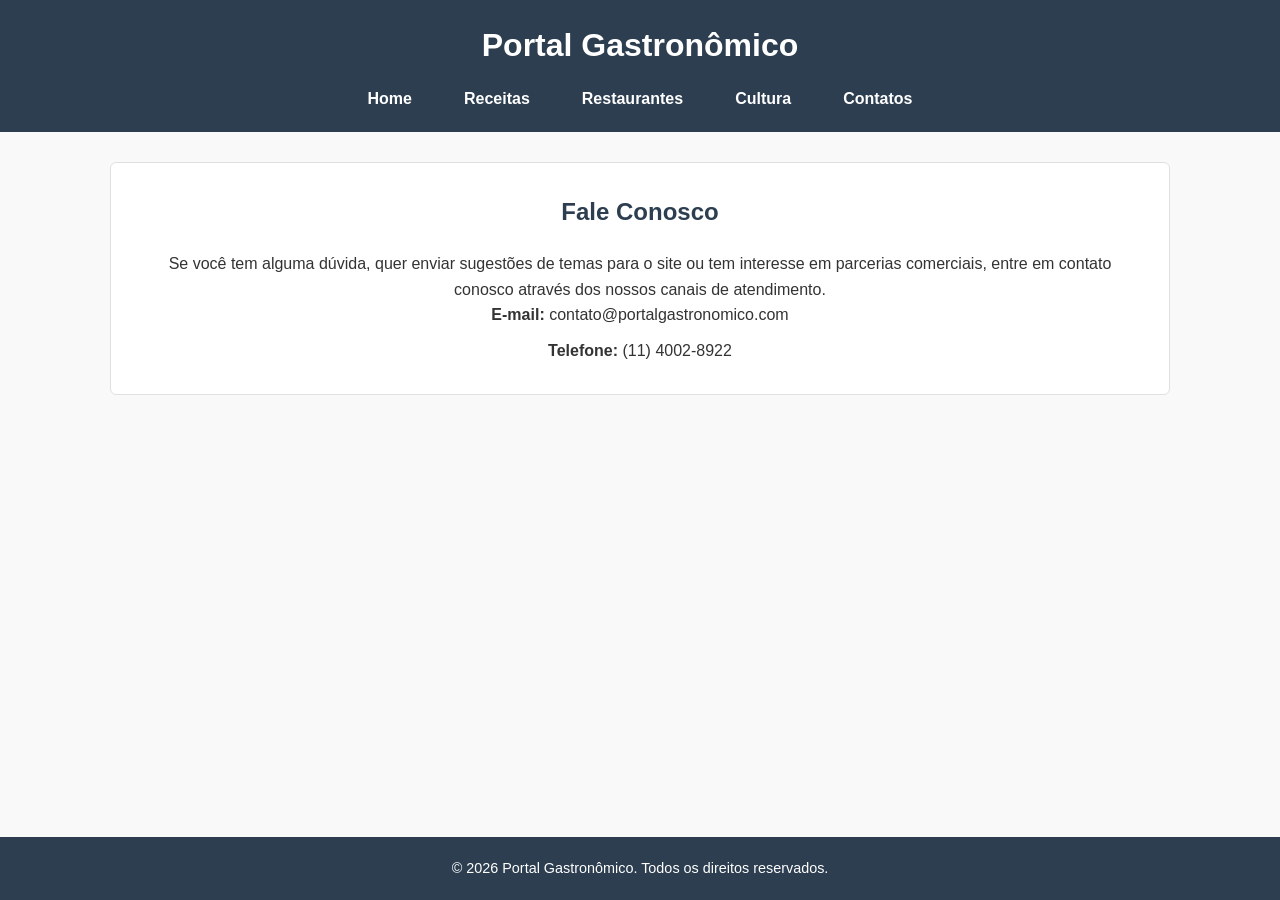
==== contatos.html @ 94c35d7c "Add files via upload" ====
<!DOCTYPE html>
<html lang="pt-BR">
<head>
    <meta charset="UTF-8">
    <meta name="viewport" content="width=device-width, initial-scale=1.0">
    <title>Portal Gastronômico - Contatos</title>
    <link rel="stylesheet" href="style.css">
</head>
<body>
    <header>
        <h1>Portal Gastronômico</h1>
        <nav>
            <ul>
                <li><a href="index.html">Home</a></li>
                <li><a href="receitas.html">Receitas</a></li>
                <li><a href="restaurantes.html">Restaurantes</a></li>
                <li><a href="cultura.html">Cultura</a></li>
                <li><a href="contatos.html">Contatos</a></li>
            </ul>
        </nav>
    </header>
    <main>
        <section class="introducao" style="text-align: center;">
            <h2>Fale Conosco</h2>
            <p style="margin-bottom: 20px;"><p>Se você tem alguma dúvida, quer enviar sugestões de temas para o site ou tem interesse em parcerias comerciais, entre em contato conosco através dos nossos canais de atendimento.</p>
</p>
            <p><strong>E-mail:</strong> contato@portalgastronomico.com</p>
            <p style="margin-top: 10px;"><strong>Telefone:</strong> (11) 4002-8922</p>
        </section>
    </main>
    <footer><p>&copy; 2026 Portal Gastronômico. Todos os direitos reservados.</p></footer>
</body>
</html>
---- style.css ----
/* Reset de Margens e Elementos Globais */
* {
    margin: 0;
    padding: 0;
    box-sizing: border-box;
    font-family: Arial, Helvetica, sans-serif;
}

body {
    background-color: #f9f9f9;
    color: #333333;
    line-height: 1.6;
    display: flex;
    flex-direction: column;
    min-height: 100vh;
}

/* Cabeçalho e Barra de Navegação */
header {
    background-color: #2c3e50;
    color: #ffffff;
    padding: 20px;
    text-align: center;
}

header h1 {
    margin-bottom: 15px;
    font-size: 2rem;
}

nav ul {
    list-style: none;
    display: flex;
    justify-content: center;
    gap: 20px;
}

nav a {
    color: #ffffff;
    text-decoration: none;
    font-weight: bold;
    padding: 8px 16px;
    border-radius: 4px;
    transition: background-color 0.2s;
}

nav a:hover {
    background-color: #34495e;
}

/* Área de Conteúdo Principal */
main {
    flex: 1;
    max-width: 1100px;
    width: 100%;
    margin: 30px auto;
    padding: 0 20px;
}

/* Bloco de Introdução institucional */
.introducao {
    background-color: #ffffff;
    padding: 30px;
    border-radius: 6px;
    border: 1px solid #e0e0e0;
    margin-bottom: 40px;
}

.introducao h2 {
    color: #2c3e50;
    margin-bottom: 12px;
}

/* Grid de Vitrine / Destaques */
.grid-destaques {
    display: grid;
    grid-template-columns: repeat(auto-fit, minmax(280px, 1fr));
    gap: 25px;
}

.card {
    background-color: #ffffff;
    border: 1px solid #e0e0e0;
    border-radius: 6px;
    overflow: hidden;
}

.card a {
    display: block;
    width: 100%;
    height: 200px;
}

.card img {
    width: 100%;
    height: 100%;
    object-fit: cover;
}

.card-corpo {
    padding: 20px;
}

.card-corpo h3 {
    color: #2c3e50;
    margin-bottom: 10px;
    font-size: 1.25rem;
}

/* Rodapé */
footer {
    background-color: #2c3e50;
    color: #ffffff;
    text-align: center;
    padding: 20px;
    margin-top: 40px;
    font-size: 0.9rem;
}
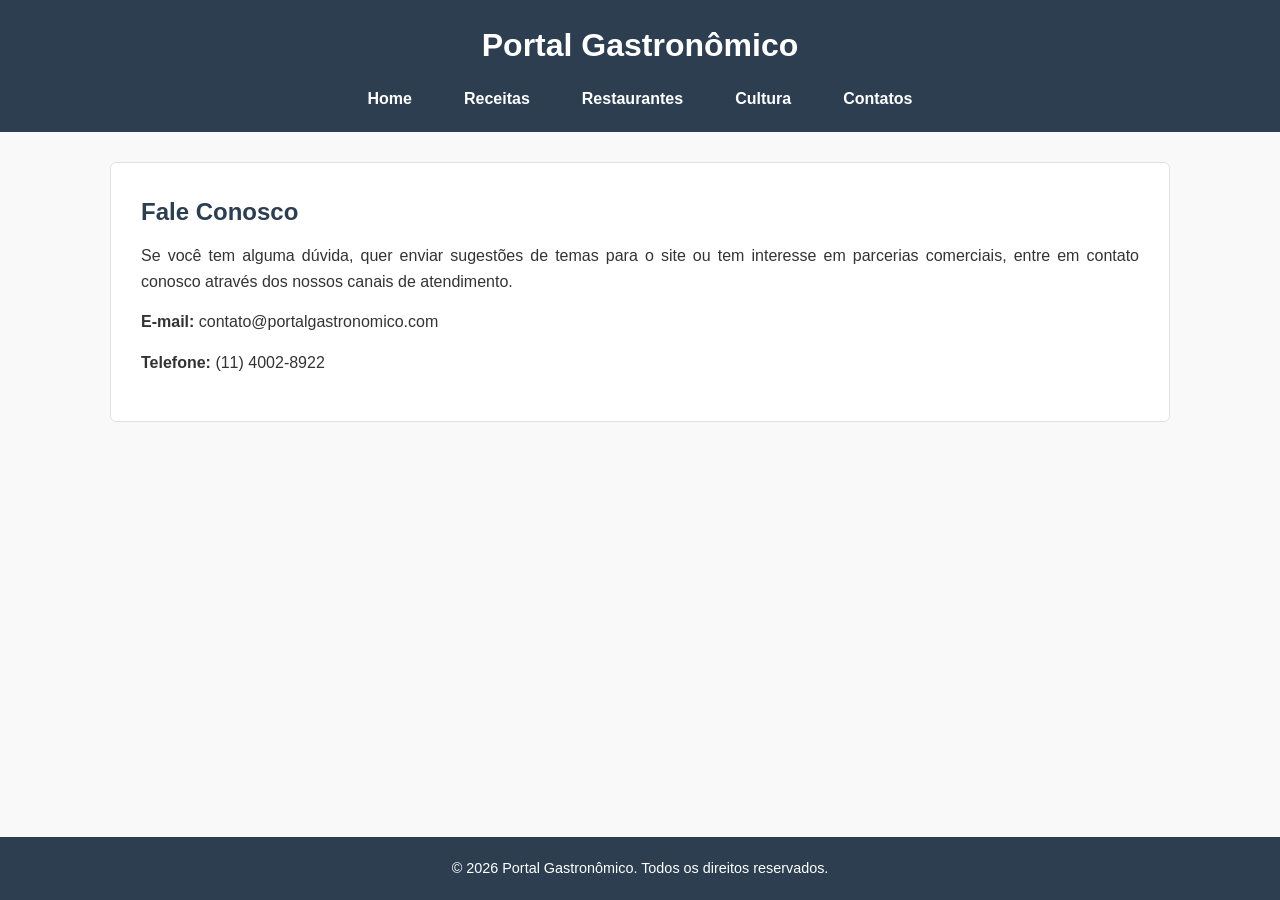
==== commit 9701957e: "Update contatos.html" ====
--- a/contatos.html
+++ b/contatos.html
@@ -20,12 +20,11 @@
         </nav>
     </header>
     <main>
-        <section class="introducao" style="text-align: center;">
+        <section class="introducao">
             <h2>Fale Conosco</h2>
-            <p style="margin-bottom: 20px;"><p>Se você tem alguma dúvida, quer enviar sugestões de temas para o site ou tem interesse em parcerias comerciais, entre em contato conosco através dos nossos canais de atendimento.</p>
-</p>
+            <p>Se você tem alguma dúvida, quer enviar sugestões de temas para o site ou tem interesse em parcerias comerciais, entre em contato conosco através dos nossos canais de atendimento.</p>
             <p><strong>E-mail:</strong> contato@portalgastronomico.com</p>
-            <p style="margin-top: 10px;"><strong>Telefone:</strong> (11) 4002-8922</p>
+            <p><strong>Telefone:</strong> (11) 4002-8922</p>
         </section>
     </main>
     <footer><p>&copy; 2026 Portal Gastronômico. Todos os direitos reservados.</p></footer>
--- a/style.css
+++ b/style.css
@@ -55,6 +55,17 @@
     width: 100%;
     margin: 30px auto;
     padding: 0 20px;
+}
+
+/* Aplica a justificação geral para todos os parágrafos do conteúdo */
+main p {
+    text-align: justify;
+    margin-bottom: 15px;
+}
+
+/* Garante que os títulos internos fiquem alinhados à esquerda padrão */
+main h2, main h3 {
+    text-align: left;
 }
 
 /* Bloco de Introdução institucional */
@@ -115,4 +126,17 @@
     padding: 20px;
     margin-top: 40px;
     font-size: 0.9rem;
-}+}
+
+/* Ajustes para telas pequenas */
+@media (max-width: 480px) {
+    nav ul {
+        gap: 5px;
+        flex-wrap: wrap;
+    }
+
+    nav a {
+        padding: 6px 10px;
+        font-size: 0.9rem;
+    }
+}
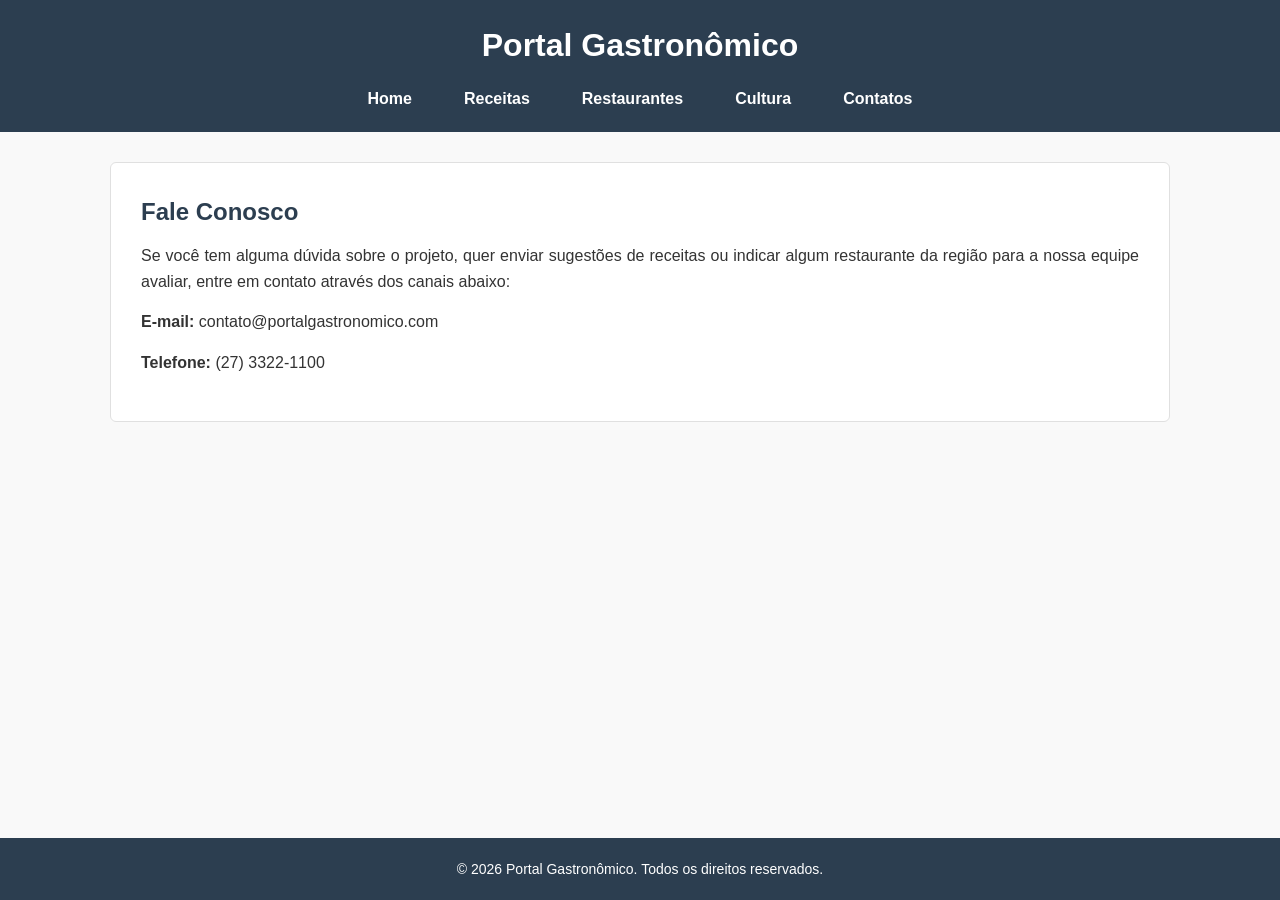
==== commit 0a826d3c: "Revise contact section in contatos.html Updated contact information and project description." ====
--- a/contatos.html
+++ b/contatos.html
@@ -7,6 +7,7 @@
     <link rel="stylesheet" href="style.css">
 </head>
 <body>
+
     <header>
         <h1>Portal Gastronômico</h1>
         <nav>
@@ -19,14 +20,20 @@
             </ul>
         </nav>
     </header>
+
     <main>
         <section class="introducao">
             <h2>Fale Conosco</h2>
-            <p>Se você tem alguma dúvida, quer enviar sugestões de temas para o site ou tem interesse em parcerias comerciais, entre em contato conosco através dos nossos canais de atendimento.</p>
+            <p>Se você tem alguma dúvida sobre o projeto, quer enviar sugestões de receitas ou indicar algum restaurante da região para a nossa equipe avaliar, entre em contato através dos canais abaixo:</p>
+            
             <p><strong>E-mail:</strong> contato@portalgastronomico.com</p>
-            <p><strong>Telefone:</strong> (11) 4002-8922</p>
+            <p><strong>Telefone:</strong> (27) 3322-1100</p>
         </section>
     </main>
-    <footer><p>&copy; 2026 Portal Gastronômico. Todos os direitos reservados.</p></footer>
+
+    <footer>
+        <p>&copy; 2026 Portal Gastronômico. Todos os direitos reservados.</p>
+    </footer>
+
 </body>
 </html>
--- a/style.css
+++ b/style.css
@@ -1,31 +1,29 @@
-/* Reset de Margens e Elementos Globais */
 * {
     margin: 0;
     padding: 0;
     box-sizing: border-box;
-    font-family: Arial, Helvetica, sans-serif;
 }
 
 body {
+    font-family: Arial, sans-serif;
     background-color: #f9f9f9;
-    color: #333333;
+    color: #333;
     line-height: 1.6;
     display: flex;
     flex-direction: column;
     min-height: 100vh;
 }
 
-/* Cabeçalho e Barra de Navegação */
 header {
     background-color: #2c3e50;
-    color: #ffffff;
+    color: #fff;
     padding: 20px;
     text-align: center;
 }
 
 header h1 {
     margin-bottom: 15px;
-    font-size: 2rem;
+    font-size: 32px;
 }
 
 nav ul {
@@ -36,19 +34,18 @@
 }
 
 nav a {
-    color: #ffffff;
+    color: #fff;
     text-decoration: none;
     font-weight: bold;
     padding: 8px 16px;
     border-radius: 4px;
-    transition: background-color 0.2s;
+    transition: 0.2s;
 }
 
 nav a:hover {
     background-color: #34495e;
 }
 
-/* Área de Conteúdo Principal */
 main {
     flex: 1;
     max-width: 1100px;
@@ -57,20 +54,17 @@
     padding: 0 20px;
 }
 
-/* Aplica a justificação geral para todos os parágrafos do conteúdo */
 main p {
     text-align: justify;
     margin-bottom: 15px;
 }
 
-/* Garante que os títulos internos fiquem alinhados à esquerda padrão */
 main h2, main h3 {
     text-align: left;
 }
 
-/* Bloco de Introdução institucional */
 .introducao {
-    background-color: #ffffff;
+    background-color: #fff;
     padding: 30px;
     border-radius: 6px;
     border: 1px solid #e0e0e0;
@@ -82,7 +76,20 @@
     margin-bottom: 12px;
 }
 
-/* Grid de Vitrine / Destaques */
+.banner-restaurante {
+    width: 100%;
+    height: 350px;
+    margin-bottom: 20px;
+    overflow: hidden;
+    border-radius: 6px;
+}
+
+.banner-restaurante img {
+    width: 100%;
+    height: 100%;
+    object-fit: cover;
+}
+
 .grid-destaques {
     display: grid;
     grid-template-columns: repeat(auto-fit, minmax(280px, 1fr));
@@ -90,7 +97,7 @@
 }
 
 .card {
-    background-color: #ffffff;
+    background-color: #fff;
     border: 1px solid #e0e0e0;
     border-radius: 6px;
     overflow: hidden;
@@ -112,31 +119,37 @@
     padding: 20px;
 }
 
+.card-corpo p {
+    text-align: left;
+}
+
 .card-corpo h3 {
     color: #2c3e50;
     margin-bottom: 10px;
-    font-size: 1.25rem;
+    font-size: 20px;
 }
 
-/* Rodapé */
 footer {
     background-color: #2c3e50;
-    color: #ffffff;
+    color: #fff;
     text-align: center;
     padding: 20px;
     margin-top: 40px;
-    font-size: 0.9rem;
+    font-size: 14px;
 }
 
-/* Ajustes para telas pequenas */
 @media (max-width: 480px) {
     nav ul {
-        gap: 5px;
+        gap: 10px;
         flex-wrap: wrap;
     }
 
     nav a {
-        padding: 6px 10px;
-        font-size: 0.9rem;
+        padding: 5px 10px;
+        font-size: 14px;
+    }
+
+    .card-corpo p, .introducao p {
+        text-align: left;
     }
 }
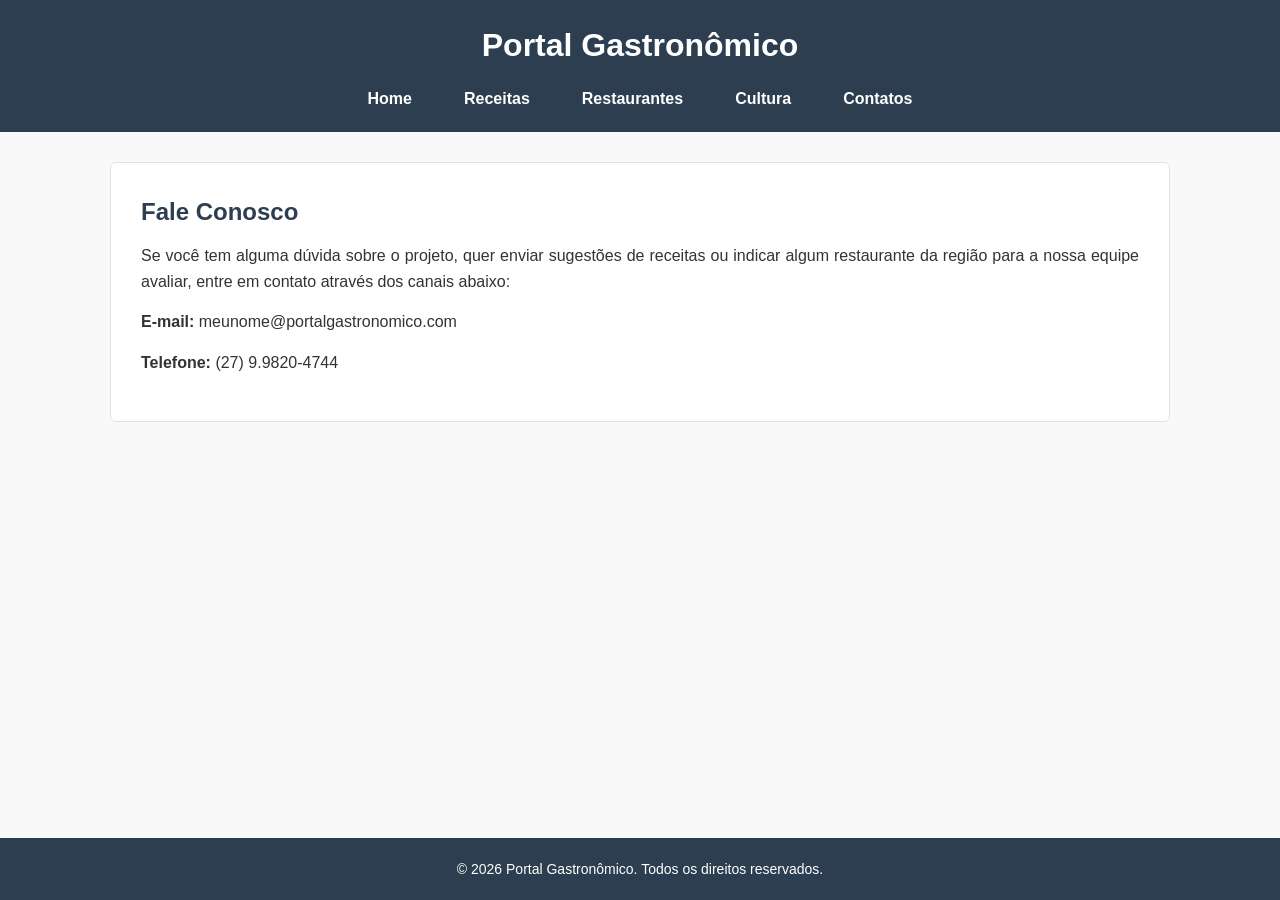
==== commit 76958db5: "Update contatos.html" ====
--- a/contatos.html
+++ b/contatos.html
@@ -26,8 +26,8 @@
             <h2>Fale Conosco</h2>
             <p>Se você tem alguma dúvida sobre o projeto, quer enviar sugestões de receitas ou indicar algum restaurante da região para a nossa equipe avaliar, entre em contato através dos canais abaixo:</p>
             
-            <p><strong>E-mail:</strong> contato@portalgastronomico.com</p>
-            <p><strong>Telefone:</strong> (27) 3322-1100</p>
+            <p><strong>E-mail:</strong> meunome@portalgastronomico.com</p>
+            <p><strong>Telefone:</strong> (27) 9.9820-4744</p>
         </section>
     </main>
 
--- a/style.css
+++ b/style.css
@@ -76,7 +76,7 @@
     margin-bottom: 12px;
 }
 
-.banner-restaurante {
+.banner-pagina {
     width: 100%;
     height: 350px;
     margin-bottom: 20px;
@@ -84,7 +84,7 @@
     border-radius: 6px;
 }
 
-.banner-restaurante img {
+.banner-pagina img {
     width: 100%;
     height: 100%;
     object-fit: cover;
